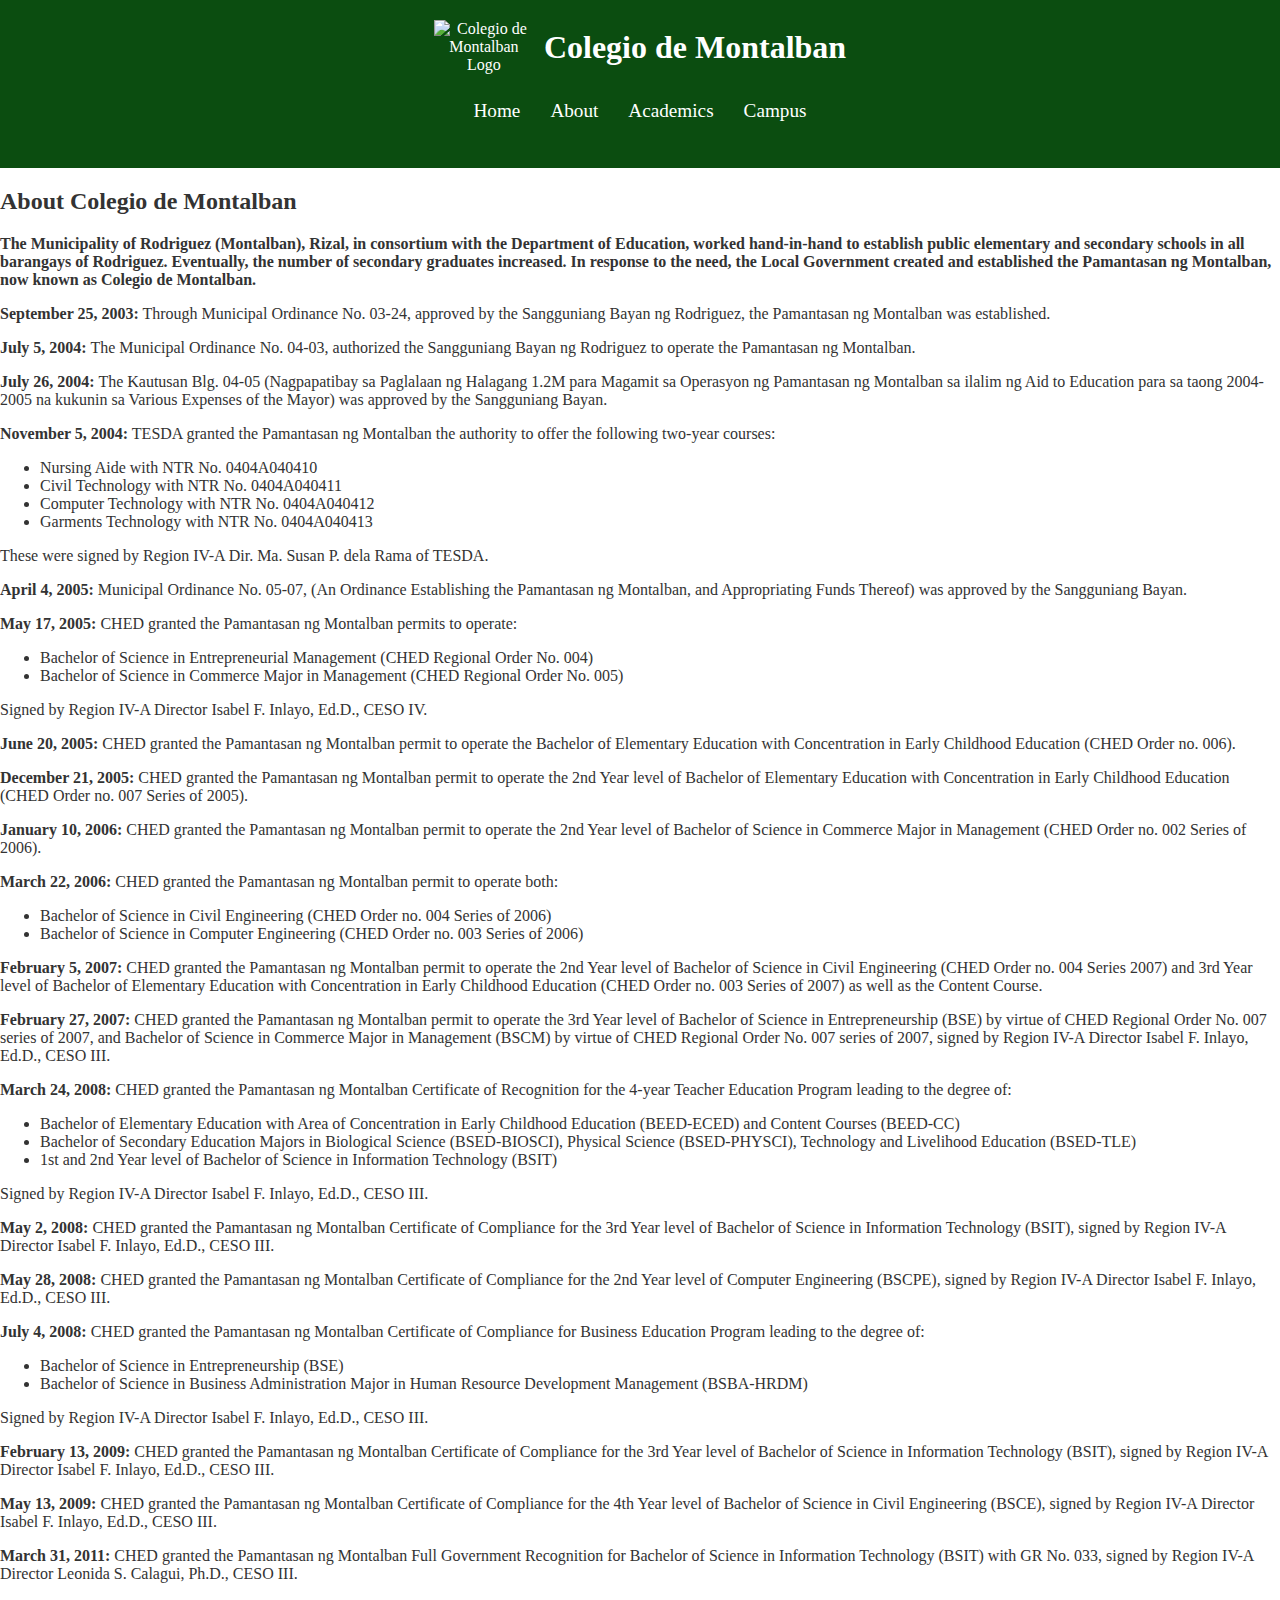
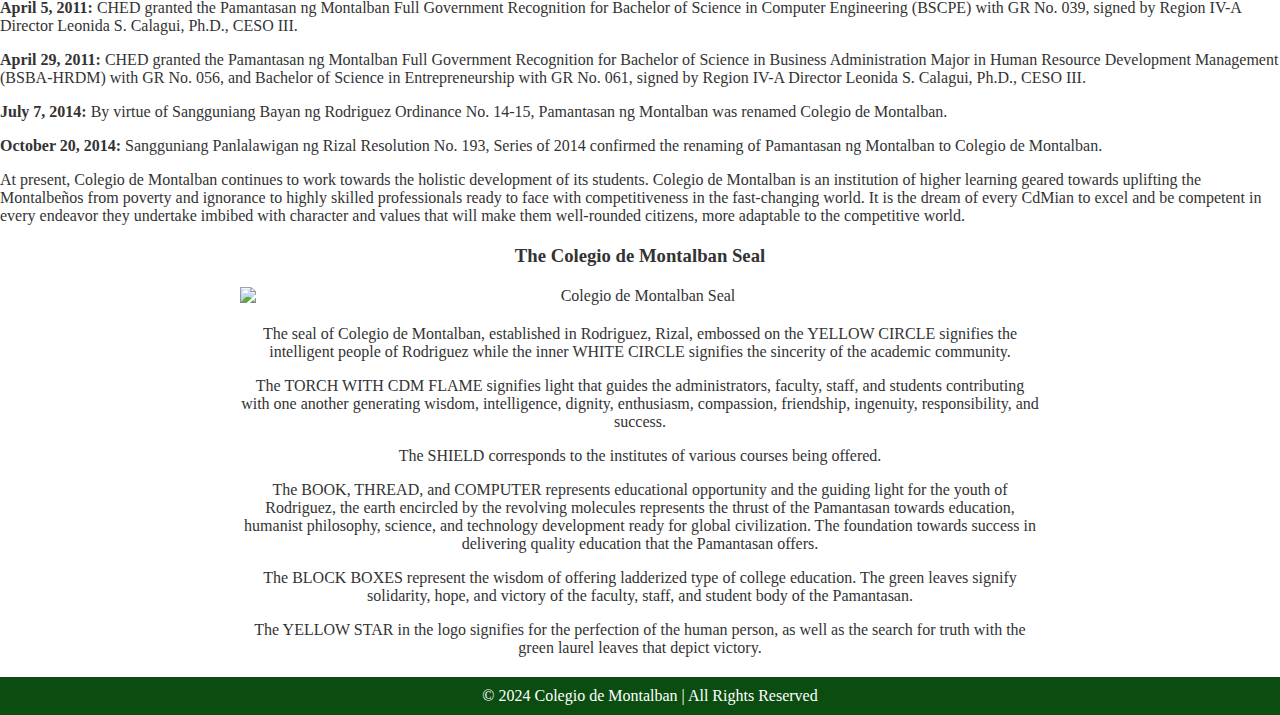
==== about.html @ 0c6173b8 "Create about.html" ====
<!DOCTYPE html>
<html lang="en">
<head>
    <meta charset="UTF-8">
    <meta name="viewport" content="width=device-width, initial-scale=1.0">
    <title>About - Colegio de Montalban</title>
    <link rel="stylesheet" href="styles.css">
</head>
<body>
    <!-- Header Section -->
    <header>
        <div class="logo-container">
            <img src="https://i.ibb.co/mz4x0MY/received-825235599567051-removebg-preview.png?fbclid=IwZXh0bgNhZW0CMTEAAR3Q-3i5Iz4fOs_Oc3Vvc6xflB4R4hrresoUo3S7L0pZbOoednwl3-oIf8Q_aem_EHogEqTTOCcebN3DWZek7A" alt="Colegio de Montalban Logo" class="logo">
            <h1>Colegio de Montalban</h1>
        </div>
        <div class="nav-links">
            <ul>
                <li><a href="index.html">Home</a></li>
                <li><a href="about.html">About</a></li>
                <li><a href="academics.html">Academics</a></li>
                <li><a href="campus.html">Campus</a></li>
            </ul>
        </div>
    </header>

    <!-- About Content Section -->
    <section class="about-content">
        <div class="content-text">
            <h2>About Colegio de Montalban</h2>
            <p><strong>The Municipality of Rodriguez (Montalban), Rizal, in consortium with the Department of Education, worked hand-in-hand to establish public elementary and secondary schools in all barangays of Rodriguez. Eventually, the number of secondary graduates increased. In response to the need, the Local Government created and established the Pamantasan ng Montalban, now known as Colegio de Montalban.</strong></p>

            <p><strong>September 25, 2003:</strong> Through Municipal Ordinance No. 03-24, approved by the Sangguniang Bayan ng Rodriguez, the Pamantasan ng Montalban was established.</p>

            <p><strong>July 5, 2004:</strong> The Municipal Ordinance No. 04-03, authorized the Sangguniang Bayan ng Rodriguez to operate the Pamantasan ng Montalban.</p>

            <p><strong>July 26, 2004:</strong> The Kautusan Blg. 04-05 (Nagpapatibay sa Paglalaan ng Halagang 1.2M para Magamit sa Operasyon ng Pamantasan ng Montalban sa ilalim ng Aid to Education para sa taong 2004-2005 na kukunin sa Various Expenses of the Mayor) was approved by the Sangguniang Bayan.</p>

            <p><strong>November 5, 2004:</strong> TESDA granted the Pamantasan ng Montalban the authority to offer the following two-year courses:
            <ul>
                <li>Nursing Aide with NTR No. 0404A040410</li>
                <li>Civil Technology with NTR No. 0404A040411</li>
                <li>Computer Technology with NTR No. 0404A040412</li>
                <li>Garments Technology with NTR No. 0404A040413</li>
            </ul>
            These were signed by Region IV-A Dir. Ma. Susan P. dela Rama of TESDA.</p>

            <p><strong>April 4, 2005:</strong> Municipal Ordinance No. 05-07, (An Ordinance Establishing the Pamantasan ng Montalban, and Appropriating Funds Thereof) was approved by the Sangguniang Bayan.</p>

            <p><strong>May 17, 2005:</strong> CHED granted the Pamantasan ng Montalban permits to operate:
            <ul>
                <li>Bachelor of Science in Entrepreneurial Management (CHED Regional Order No. 004)</li>
                <li>Bachelor of Science in Commerce Major in Management (CHED Regional Order No. 005)</li>
            </ul>
            Signed by Region IV-A Director Isabel F. Inlayo, Ed.D., CESO IV.</p>

            <p><strong>June 20, 2005:</strong> CHED granted the Pamantasan ng Montalban permit to operate the Bachelor of Elementary Education with Concentration in Early Childhood Education (CHED Order no. 006).</p>

            <p><strong>December 21, 2005:</strong> CHED granted the Pamantasan ng Montalban permit to operate the 2nd Year level of Bachelor of Elementary Education with Concentration in Early Childhood Education (CHED Order no. 007 Series of 2005).</p>

            <p><strong>January 10, 2006:</strong> CHED granted the Pamantasan ng Montalban permit to operate the 2nd Year level of Bachelor of Science in Commerce Major in Management (CHED Order no. 002 Series of 2006).</p>

            <p><strong>March 22, 2006:</strong> CHED granted the Pamantasan ng Montalban permit to operate both:
            <ul>
                <li>Bachelor of Science in Civil Engineering (CHED Order no. 004 Series of 2006)</li>
                <li>Bachelor of Science in Computer Engineering (CHED Order no. 003 Series of 2006)</li>
            </ul></p>

            <p><strong>February 5, 2007:</strong> CHED granted the Pamantasan ng Montalban permit to operate the 2nd Year level of Bachelor of Science in Civil Engineering (CHED Order no. 004 Series 2007) and 3rd Year level of Bachelor of Elementary Education with Concentration in Early Childhood Education (CHED Order no. 003 Series of 2007) as well as the Content Course.</p>

            <p><strong>February 27, 2007:</strong> CHED granted the Pamantasan ng Montalban permit to operate the 3rd Year level of Bachelor of Science in Entrepreneurship (BSE) by virtue of CHED Regional Order No. 007 series of 2007, and Bachelor of Science in Commerce Major in Management (BSCM) by virtue of CHED Regional Order No. 007 series of 2007, signed by Region IV-A Director Isabel F. Inlayo, Ed.D., CESO III.</p>

            <p><strong>March 24, 2008:</strong> CHED granted the Pamantasan ng Montalban Certificate of Recognition for the 4-year Teacher Education Program leading to the degree of:
            <ul>
                <li>Bachelor of Elementary Education with Area of Concentration in Early Childhood Education (BEED-ECED) and Content Courses (BEED-CC)</li>
                <li>Bachelor of Secondary Education Majors in Biological Science (BSED-BIOSCI), Physical Science (BSED-PHYSCI), Technology and Livelihood Education (BSED-TLE)</li>
                <li>1st and 2nd Year level of Bachelor of Science in Information Technology (BSIT)</li>
            </ul>
            Signed by Region IV-A Director Isabel F. Inlayo, Ed.D., CESO III.</p>

            <p><strong>May 2, 2008:</strong> CHED granted the Pamantasan ng Montalban Certificate of Compliance for the 3rd Year level of Bachelor of Science in Information Technology (BSIT), signed by Region IV-A Director Isabel F. Inlayo, Ed.D., CESO III.</p>

            <p><strong>May 28, 2008:</strong> CHED granted the Pamantasan ng Montalban Certificate of Compliance for the 2nd Year level of Computer Engineering (BSCPE), signed by Region IV-A Director Isabel F. Inlayo, Ed.D., CESO III.</p>

            <p><strong>July 4, 2008:</strong> CHED granted the Pamantasan ng Montalban Certificate of Compliance for Business Education Program leading to the degree of:
            <ul>
                <li>Bachelor of Science in Entrepreneurship (BSE)</li>
                <li>Bachelor of Science in Business Administration Major in Human Resource Development Management (BSBA-HRDM)</li>
            </ul>
            Signed by Region IV-A Director Isabel F. Inlayo, Ed.D., CESO III.</p>

            <p><strong>February 13, 2009:</strong> CHED granted the Pamantasan ng Montalban Certificate of Compliance for the 3rd Year level of Bachelor of Science in Information Technology (BSIT), signed by Region IV-A Director Isabel F. Inlayo, Ed.D., CESO III.</p>

            <p><strong>May 13, 2009:</strong> CHED granted the Pamantasan ng Montalban Certificate of Compliance for the 4th Year level of Bachelor of Science in Civil Engineering (BSCE), signed by Region IV-A Director Isabel F. Inlayo, Ed.D., CESO III.</p>

            <p><strong>March 31, 2011:</strong> CHED granted the Pamantasan ng Montalban Full Government Recognition for Bachelor of Science in Information Technology (BSIT) with GR No. 033, signed by Region IV-A Director Leonida S. Calagui, Ph.D., CESO III.</p>

            <p><strong>April 5, 2011:</strong> CHED granted the Pamantasan ng Montalban Full Government Recognition for Bachelor of Science in Computer Engineering (BSCPE) with GR No. 039, signed by Region IV-A Director Leonida S. Calagui, Ph.D., CESO III.</p>

            <p><strong>April 29, 2011:</strong> CHED granted the Pamantasan ng Montalban Full Government Recognition for Bachelor of Science in Business Administration Major in Human Resource Development Management (BSBA-HRDM) with GR No. 056, and Bachelor of Science in Entrepreneurship with GR No. 061, signed by Region IV-A Director Leonida S. Calagui, Ph.D., CESO III.</p>

            <p><strong>July 7, 2014:</strong> By virtue of Sangguniang Bayan ng Rodriguez Ordinance No. 14-15, Pamantasan ng Montalban was renamed Colegio de Montalban.</p>

            <p><strong>October 20, 2014:</strong> Sangguniang Panlalawigan ng Rizal Resolution No. 193, Series of 2014 confirmed the renaming of Pamantasan ng Montalban to Colegio de Montalban.</p>

            <p>At present, Colegio de Montalban continues to work towards the holistic development of its students. Colegio de Montalban is an institution of higher learning geared towards uplifting the Montalbeños from poverty and ignorance to highly skilled professionals ready to face with competitiveness in the fast-changing world. It is the dream of every CdMian to excel and be competent in every endeavor they undertake imbibed with character and values that will make them well-rounded citizens, more adaptable to the competitive world.</p>
        </div>

        <div class="seal">
            <h3>The Colegio de Montalban Seal</h3>
            <img src="https://i.ibb.co/mz4x0MY/received-825235599567051-removebg-preview.png?fbclid=IwZXh0bgNhZW0CMTEAAR3Q-3i5Iz4fOs_Oc3Vvc6xflB4R4hrresoUo3S7L0pZbOoednwl3-oIf8Q_aem_EHogEqTTOCcebN3DWZek7A" alt="Colegio de Montalban Seal" class="seal-img">
            <p>The seal of Colegio de Montalban, established in Rodriguez, Rizal, embossed on the YELLOW CIRCLE signifies the intelligent people of Rodriguez while the inner WHITE CIRCLE signifies the sincerity of the academic community.</p>
            <p>The TORCH WITH CDM FLAME signifies light that guides the administrators, faculty, staff, and students contributing with one another generating wisdom, intelligence, dignity, enthusiasm, compassion, friendship, ingenuity, responsibility, and success.</p>
            <p>The SHIELD corresponds to the institutes of various courses being offered.</p>
            <p>The BOOK, THREAD, and COMPUTER represents educational opportunity and the guiding light for the youth of Rodriguez, the earth encircled by the revolving molecules represents the thrust of the Pamantasan towards education, humanist philosophy, science, and technology development ready for global civilization. The foundation towards success in delivering quality education that the Pamantasan offers.</p>
            <p>The BLOCK BOXES represent the wisdom of offering ladderized type of college education. The green leaves signify solidarity, hope, and victory of the faculty, staff, and student body of the Pamantasan.</p>
            <p>The YELLOW STAR in the logo signifies for the perfection of the human person, as well as the search for truth with the green laurel leaves that depict victory.</p>
        </div>
    </section>

    <!-- Footer Section -->
    <footer>
        <p>&copy; 2024 Colegio de Montalban | All Rights Reserved</p>
    </footer>

    <script src="scripts.js"></script>
</body>
</html>
---- styles.css ----
/* Basic styles */
body {
    font-family: "Times New Roman", Times, serif;
    margin: 0;
    padding: 0;
    background-color: white;
    color: #333;
}

header {
    background-color: #0b4d10;
    color: white;
    padding: 20px;
    text-align: center;
    position: relative;
}

header .logo-container {
    display: flex;
    justify-content: center;
    align-items: center;
    gap: 10px;
}

header .logo-container img {
    max-width: 100px;
}

header h1 {
    margin: 0;
}

/* Navigation Links */
.nav-links {
    background-color: #0b4d10;
    text-align: center;
    padding: 10px 0;
}

.nav-links ul {
    list-style-type: none;
    padding: 0;
    display: flex;
    justify-content: center;
    gap: 30px;
}

.nav-links ul li {
    margin: 0;
}

.nav-links ul li a {
    color: white;
    text-decoration: none;
    font-size: 1.2rem;
}

/* Campus Section with Image and Green Overlay */
.campus {
    position: relative;
    text-align: center;
    padding: 40px;
}

.campus-image-container {
    position: relative;
    width: 100%;
    height: 400px; /* Adjust the height as needed */
}

.campus-image-container img {
    width: 100%;
    height: 100%;
    object-fit: cover;
}

.green-overlay {
    position: absolute;
    top: 0;
    left: 0;
    width: 100%;
    height: 100%;
    background-color: rgba(11, 77, 16, 0.6); /* Green with transparency */
    z-index: 1;
}

.welcome-text {
    position: absolute;
    top: 50%;
    left: 50%;
    transform: translate(-50%, -50%);
    color: white;
    text-shadow: 2px 2px 4px rgba(0, 0, 0, 0.6);
    z-index: 2; /* Ensure text is above the overlay */
}

.welcome-text h2 {
    margin-bottom: 20px;
    font-size: 2rem;
}

.login-btn {
    background-color: yellow;
    color: #0b4d10; /* Make text color same as the footer color (green) */
    padding: 10px 20px;
    text-decoration: none;
    border-radius: 5px;
    font-size: 1rem;
    transition: background-color 0.3s ease;
}

.login-btn:hover {
    background-color: green;
    color: white;
}

/* Mission and Vision Section */
.mission-vision {
    display: flex;
    justify-content: space-between;
    padding: 40px;
    gap: 20px;
    text-align: center;
}

.mission, .vision {
    flex: 1;
    padding: 20px;
    background-color: #f9f9f9;
    border-radius: 8px;
    box-shadow: 0 4px 10px rgba(0, 0, 0, 0.1);
}

.mission h2, .vision h2 {
    color: #0b4d10;
}

.mission p, .vision p {
    font-size: 1rem;
}

/* About Us Content */
#about {
    padding: 40px;
    background-color: #f9f9f9;
    text-align: center;
}

#about .about-header h2 {
    color: #0b4d10;
    font-size: 2rem;
    margin-bottom: 20px;
}

#about .about-content p {
    font-size: 1.2rem;
    color: #333;
    margin-bottom: 20px;
}

/* Footer */
footer {
    background-color: #0b4d10;
    color: white;
    padding: 10px;
    text-align: center;
    position: relative;
    bottom: 0;
    width: 100%;
}

/* Responsive design for mobile */
@media (max-width: 768px) {
    .nav-links ul li {
        margin: 10px 0;
    }

    .mission-vision {
        flex-direction: column;
    }

    .welcome-text h2 {
        font-size: 1.5rem;
    }

    /* Adjust about content layout for small screens */
    #about .about-header h2 {
        font-size: 1.5rem;
    }

    #about .about-content p {
        font-size: 1rem;
    }
}

/* Contact Section */
.contact {
    background-color: #f9f9f9;
    padding: 40px;
    text-align: center;
    border-top: 1px solid #ccc;
}

.contact h2 {
    color: #0b4d10;
    font-size: 2rem;
    margin-bottom: 20px;
}

.contact-info {
    font-size: 1rem;
    color: #333;
}

.contact-info a {
    color: #0b4d10;
    text-decoration: none;
    font-weight: bold;
}

.contact-info a:hover {
    color: #028B42;
}
/* Center the content in the 'seal' section */
.seal {
    text-align: center;
    margin: 20px auto;
    max-width: 800px; /* Adjust to control the maximum width */
}

.seal img.seal-img {
    display: block;
    margin: 20px auto; /* Centers the image horizontally */
    max-width: 100%; /* Ensure the image is responsive */
}
/* Academics Section */
.academics {
    text-align: center;
    padding: 40px;
    background-color: #f9f9f9;
    display: flex;
    flex-wrap: wrap;
    justify-content: center;
    gap: 20px;
}

/* Center the "Our Institutes" text */
.academics h2 {
    width: 100%;
    color: #0b4d10;
    font-size: 2rem;
    margin-bottom: 20px;
    text-align: center;
}

/* Institute Section */
.institute {
    display: flex;
    flex-direction: column;
    justify-content: space-between;
    align-items: center;
    width: 30%; /* For PC, make the boxes flex and fit within a flexible width */
    padding: 20px;
    margin: 20px;
    background-color: white;
    box-shadow: 0 4px 10px rgba(0, 0, 0, 0.1);
    border-radius: 8px;
    transition: transform 0.3s ease;
    height: auto; /* Height will adjust based on content */
    display: flex;
    flex-direction: column;
    justify-content: space-between;
    overflow: hidden; /* Prevent text overflow */
    text-align: center;
}

/* Institute Header */
.institute h3 {
    color: #0b4d10;
    font-size: 1.5rem;
    margin-bottom: 10px;
    word-wrap: break-word; /* Ensures the text wraps within the container */
}

/* Institute Logo */
.institute-logo {
    width: 100%;
    max-width: 200px;
    height: auto;
    margin-bottom: 20px;
}

/* List of Courses */
.institute h4 {
    color: #0b4d10;
    font-size: 1.2rem;
    margin-bottom: 10px;
    word-wrap: break-word; /* Ensures the text wraps within the container */
}

.institute ul {
    list-style-type: none;
    padding: 0;
    margin-bottom: 10px; /* Adds space below the list */
}

.institute ul li {
    font-size: 1rem;
    margin-bottom: 5px;
    color: #333;
}

/* Hover effect */
.institute:hover {
    transform: translateY(-10px); /* Adds a hover effect */
}

/* Make sure the flex layout works responsively */

/* PC and larger screens (default) */
@media (min-width: 769px) {
    .institute {
        width: 30%; /* 3 items per row */
        height: auto; /* Let height adjust naturally based on content */
    }
}

/* Mobile view */
@media (max-width: 768px) {
    .academics {
        flex-direction: column;
        padding: 20px;
    }

    .institute {
        width: 100%; /* Full width for mobile */
        margin: 10px 0;
        height: 400px; /* Fixed height for mobile to maintain the box look */
    }

    .institute h3 {
        font-size: 1.2rem;
    }

    .institute h4 {
        font-size: 1rem;
    }

    .institute-logo {
        max-width: 150px;
    }
}
/* Login Section */
.login {
    text-align: center;
    padding: 40px;
    background-color: #f9f9f9;
    border-radius: 8px;
    box-shadow: 0 4px 10px rgba(0, 0, 0, 0.1);
    max-width: 500px;
    margin: 40px auto;
}

.login h2 {
    color: #0b4d10;
    font-size: 2rem;
    margin-bottom: 20px;
}

/* Form Styles */
form {
    display: flex;
    flex-direction: column;
    gap: 20px;
}

form label {
    text-align: left;
    font-size: 1rem;
    color: #333;
}

form input {
    padding: 10px;
    font-size: 1rem;
    border: 1px solid #ccc;
    border-radius: 5px;
    width: 100%;
    box-sizing: border-box;
    transition: border-color 0.3s ease;
}

form input:focus {
    border-color: #0b4d10;
    outline: none;
}

form button {
    background-color: #0b4d10;
    color: white;
    padding: 12px;
    font-size: 1rem;
    border: none;
    border-radius: 5px;
    cursor: pointer;
    transition: background-color 0.3s ease;
}

form button:hover {
    background-color: #028B42;
}

/* Footer Styles */
footer {
    background-color: #0b4d10;
    color: white;
    padding: 10px;
    text-align: center;
    position: relative;
    bottom: 0;
    width: 100%;
}

footer p {
    margin: 0;
}

/* Responsive design for mobile */
@media (max-width: 768px) {
    .login {
        padding: 20px;
        margin: 20px;
        max-width: 100%;
    }

    .login h2 {
        font-size: 1.5rem;
    }

    form label {
        font-size: 1rem;
    }

    form input {
        font-size: 1rem;
    }

    form button {
        font-size: 1rem;
    }
}
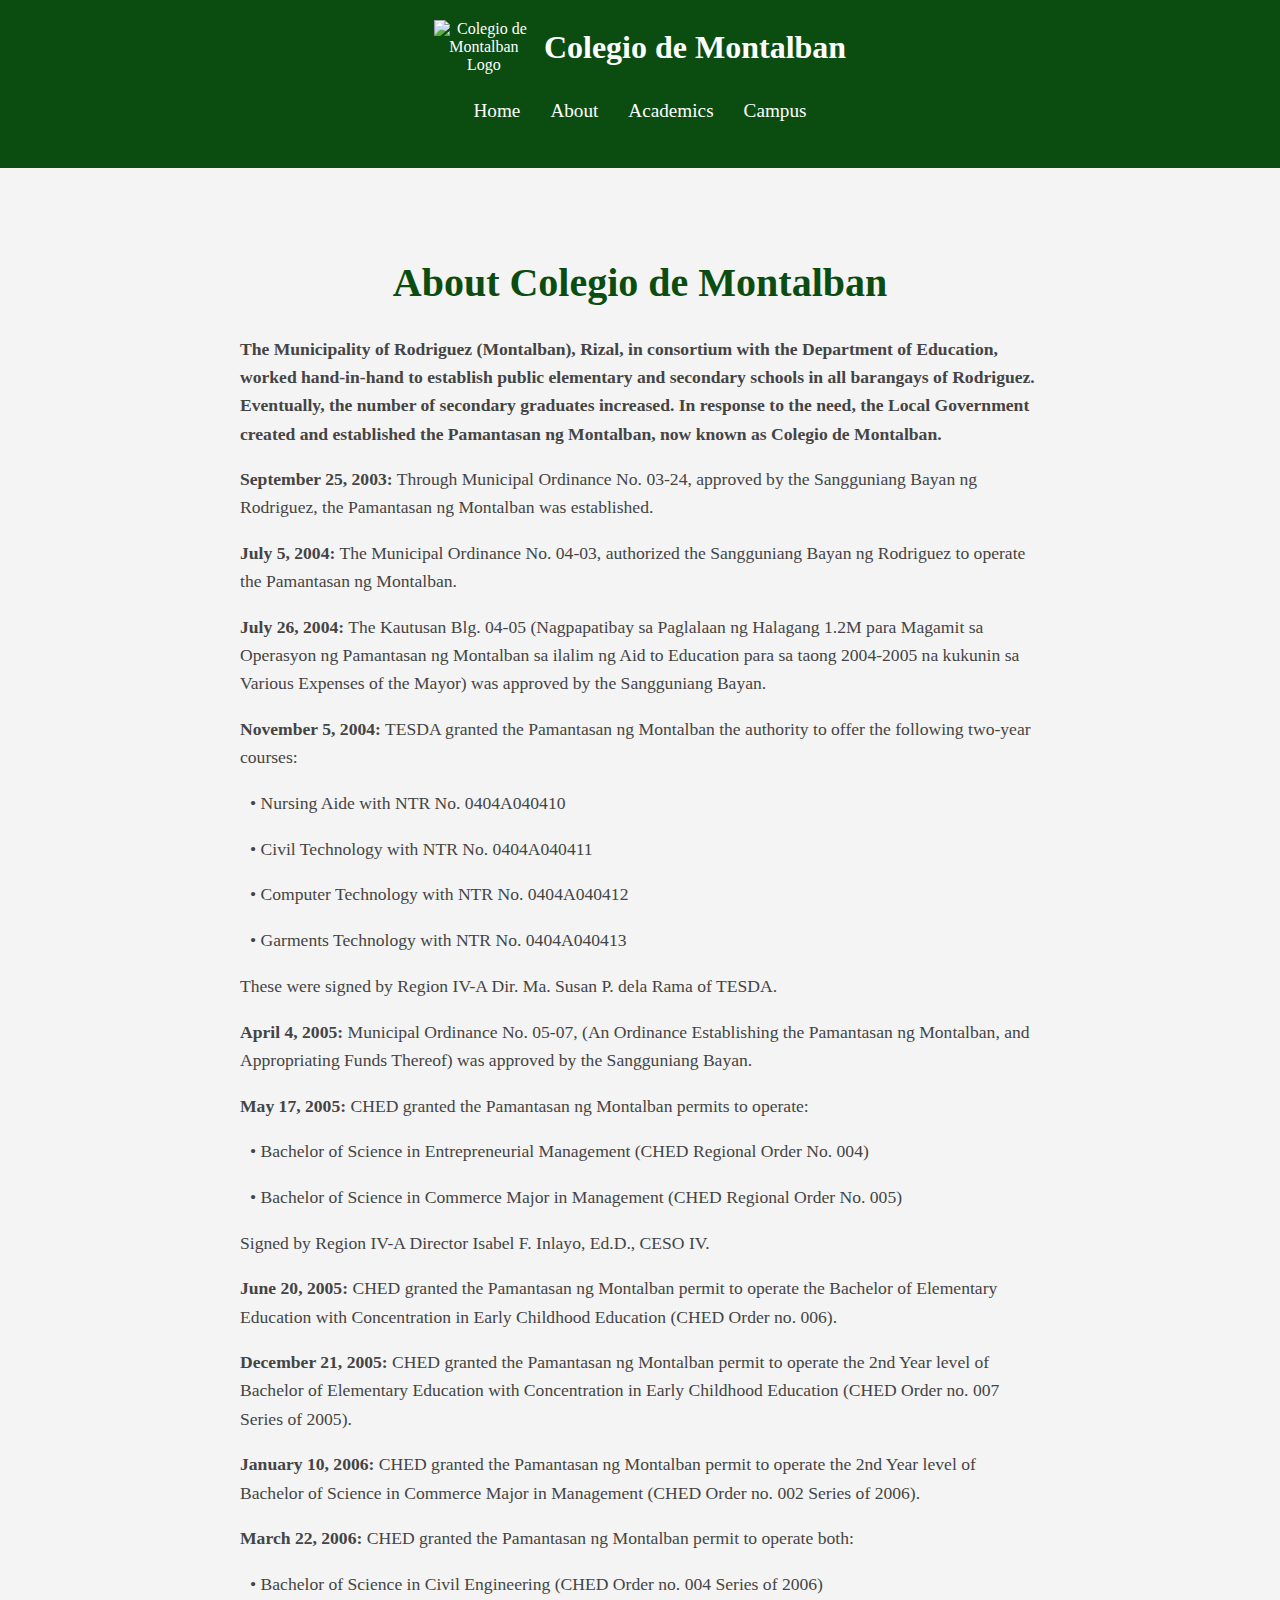
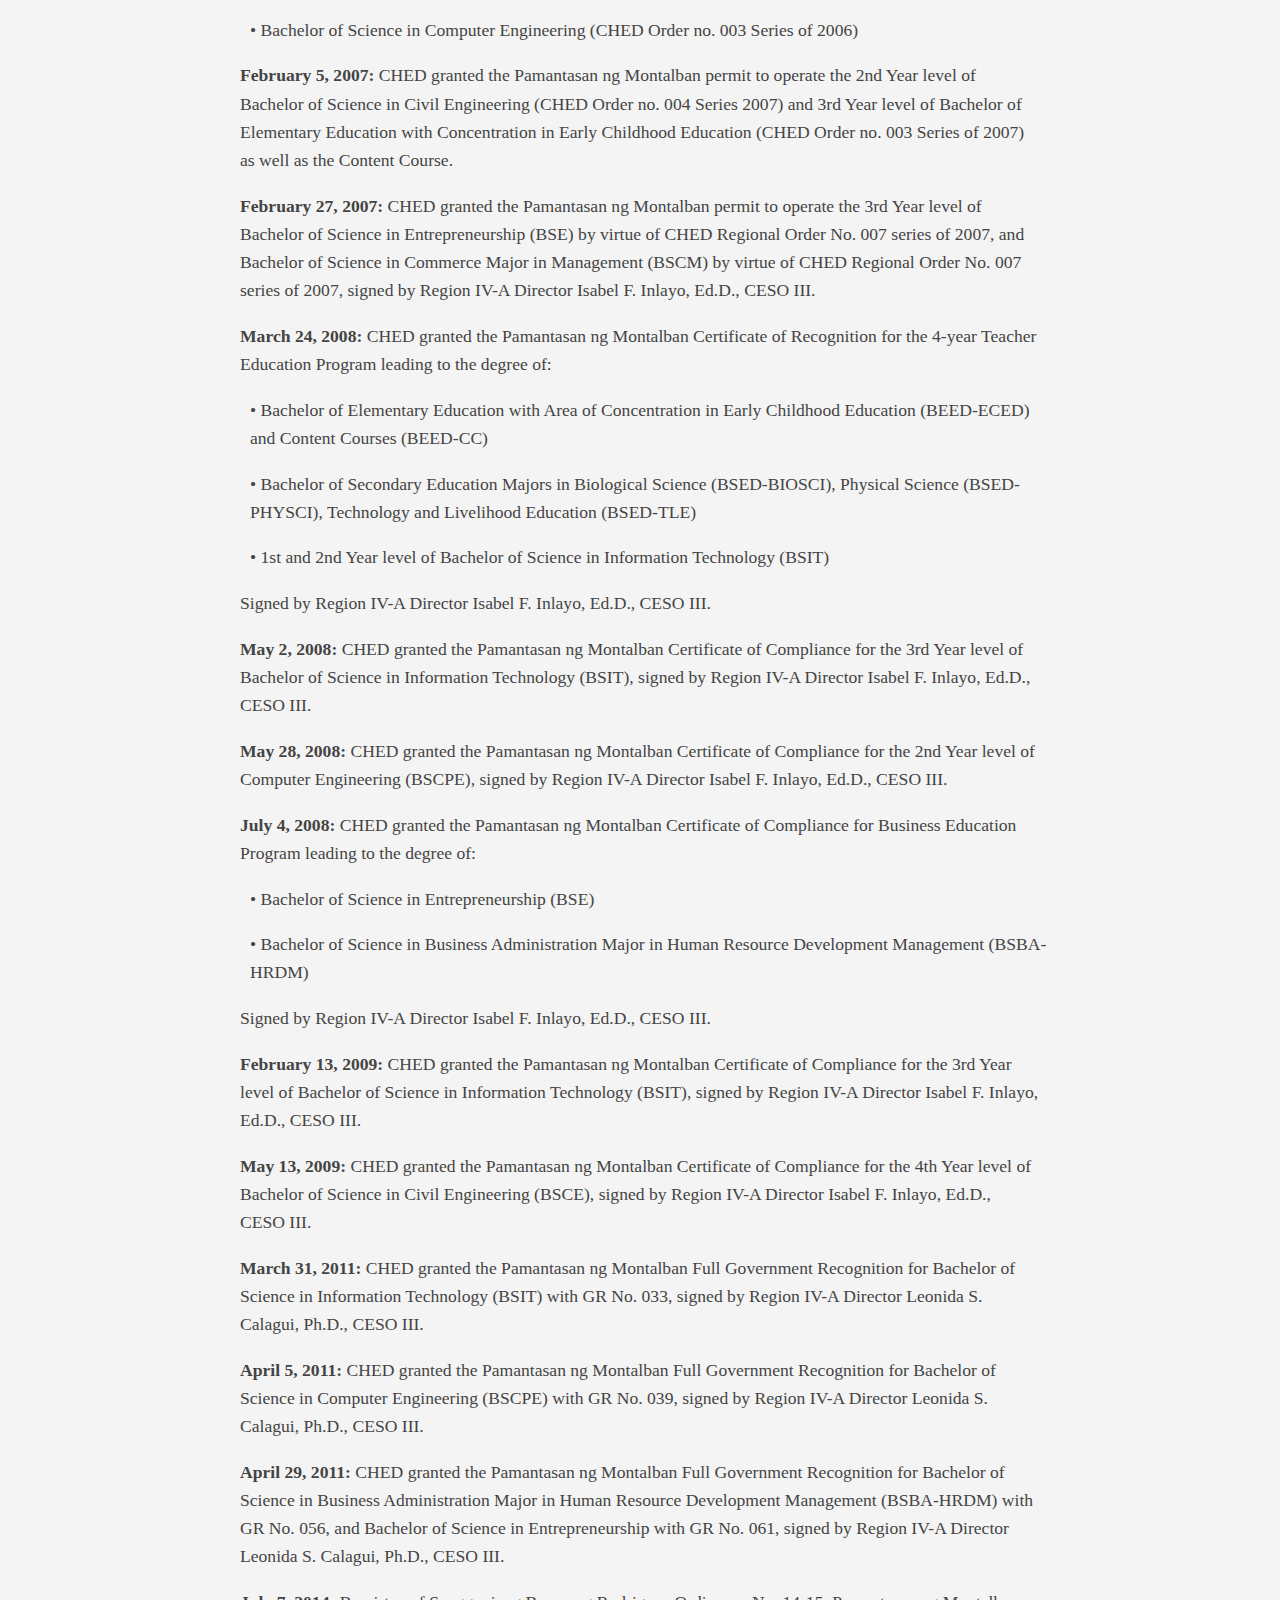
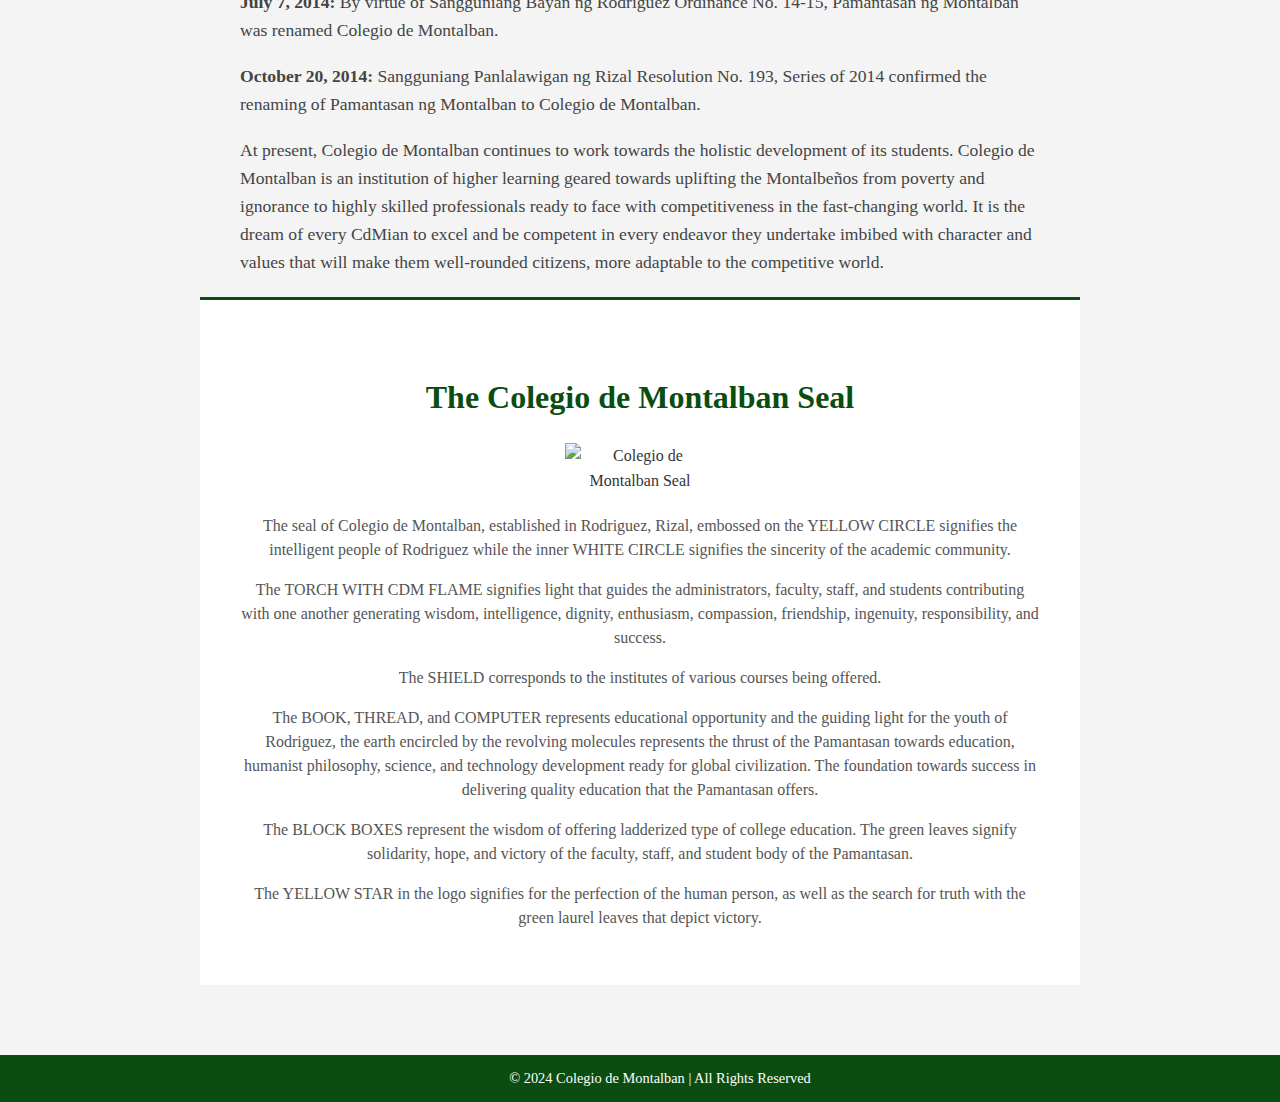
==== commit e927d967: "Update about.html" ====
--- a/about.html
+++ b/about.html
@@ -37,21 +37,21 @@
 
             <p><strong>November 5, 2004:</strong> TESDA granted the Pamantasan ng Montalban the authority to offer the following two-year courses:
             <ul>
-                <li>Nursing Aide with NTR No. 0404A040410</li>
-                <li>Civil Technology with NTR No. 0404A040411</li>
-                <li>Computer Technology with NTR No. 0404A040412</li>
-                <li>Garments Technology with NTR No. 0404A040413</li>
+                <p>• Nursing Aide with NTR No. 0404A040410</p>
+                <p>• Civil Technology with NTR No. 0404A040411</p>
+                <p>• Computer Technology with NTR No. 0404A040412</p>
+                <p>• Garments Technology with NTR No. 0404A040413</p>
             </ul>
-            These were signed by Region IV-A Dir. Ma. Susan P. dela Rama of TESDA.</p>
+            <p>These were signed by Region IV-A Dir. Ma. Susan P. dela Rama of TESDA.</p>
 
             <p><strong>April 4, 2005:</strong> Municipal Ordinance No. 05-07, (An Ordinance Establishing the Pamantasan ng Montalban, and Appropriating Funds Thereof) was approved by the Sangguniang Bayan.</p>
 
             <p><strong>May 17, 2005:</strong> CHED granted the Pamantasan ng Montalban permits to operate:
             <ul>
-                <li>Bachelor of Science in Entrepreneurial Management (CHED Regional Order No. 004)</li>
-                <li>Bachelor of Science in Commerce Major in Management (CHED Regional Order No. 005)</li>
+                <p>• Bachelor of Science in Entrepreneurial Management (CHED Regional Order No. 004)</p>
+                <p>• Bachelor of Science in Commerce Major in Management (CHED Regional Order No. 005)</p>
             </ul>
-            Signed by Region IV-A Director Isabel F. Inlayo, Ed.D., CESO IV.</p>
+            <p>Signed by Region IV-A Director Isabel F. Inlayo, Ed.D., CESO IV.</p>
 
             <p><strong>June 20, 2005:</strong> CHED granted the Pamantasan ng Montalban permit to operate the Bachelor of Elementary Education with Concentration in Early Childhood Education (CHED Order no. 006).</p>
 
@@ -61,8 +61,8 @@
 
             <p><strong>March 22, 2006:</strong> CHED granted the Pamantasan ng Montalban permit to operate both:
             <ul>
-                <li>Bachelor of Science in Civil Engineering (CHED Order no. 004 Series of 2006)</li>
-                <li>Bachelor of Science in Computer Engineering (CHED Order no. 003 Series of 2006)</li>
+                <p>• Bachelor of Science in Civil Engineering (CHED Order no. 004 Series of 2006)</p>
+                <p>• Bachelor of Science in Computer Engineering (CHED Order no. 003 Series of 2006)</p>
             </ul></p>
 
             <p><strong>February 5, 2007:</strong> CHED granted the Pamantasan ng Montalban permit to operate the 2nd Year level of Bachelor of Science in Civil Engineering (CHED Order no. 004 Series 2007) and 3rd Year level of Bachelor of Elementary Education with Concentration in Early Childhood Education (CHED Order no. 003 Series of 2007) as well as the Content Course.</p>
@@ -71,11 +71,11 @@
 
             <p><strong>March 24, 2008:</strong> CHED granted the Pamantasan ng Montalban Certificate of Recognition for the 4-year Teacher Education Program leading to the degree of:
             <ul>
-                <li>Bachelor of Elementary Education with Area of Concentration in Early Childhood Education (BEED-ECED) and Content Courses (BEED-CC)</li>
-                <li>Bachelor of Secondary Education Majors in Biological Science (BSED-BIOSCI), Physical Science (BSED-PHYSCI), Technology and Livelihood Education (BSED-TLE)</li>
-                <li>1st and 2nd Year level of Bachelor of Science in Information Technology (BSIT)</li>
+                <p>• Bachelor of Elementary Education with Area of Concentration in Early Childhood Education (BEED-ECED) and Content Courses (BEED-CC)</p>
+                <p>• Bachelor of Secondary Education Majors in Biological Science (BSED-BIOSCI), Physical Science (BSED-PHYSCI), Technology and Livelihood Education (BSED-TLE)</p>
+                <p>• 1st and 2nd Year level of Bachelor of Science in Information Technology (BSIT)</p>
             </ul>
-            Signed by Region IV-A Director Isabel F. Inlayo, Ed.D., CESO III.</p>
+            <p>Signed by Region IV-A Director Isabel F. Inlayo, Ed.D., CESO III.</p>
 
             <p><strong>May 2, 2008:</strong> CHED granted the Pamantasan ng Montalban Certificate of Compliance for the 3rd Year level of Bachelor of Science in Information Technology (BSIT), signed by Region IV-A Director Isabel F. Inlayo, Ed.D., CESO III.</p>
 
@@ -83,10 +83,10 @@
 
             <p><strong>July 4, 2008:</strong> CHED granted the Pamantasan ng Montalban Certificate of Compliance for Business Education Program leading to the degree of:
             <ul>
-                <li>Bachelor of Science in Entrepreneurship (BSE)</li>
-                <li>Bachelor of Science in Business Administration Major in Human Resource Development Management (BSBA-HRDM)</li>
+                <p>• Bachelor of Science in Entrepreneurship (BSE)</p>
+                <p>• Bachelor of Science in Business Administration Major in Human Resource Development Management (BSBA-HRDM)</p>
             </ul>
-            Signed by Region IV-A Director Isabel F. Inlayo, Ed.D., CESO III.</p>
+            <p>Signed by Region IV-A Director Isabel F. Inlayo, Ed.D., CESO III.</p>
 
             <p><strong>February 13, 2009:</strong> CHED granted the Pamantasan ng Montalban Certificate of Compliance for the 3rd Year level of Bachelor of Science in Information Technology (BSIT), signed by Region IV-A Director Isabel F. Inlayo, Ed.D., CESO III.</p>
 
--- a/styles.css
+++ b/styles.css
@@ -139,57 +139,105 @@
     font-size: 1rem;
 }
 
-/* About Us Content */
-#about {
-    padding: 40px;
-    background-color: #f9f9f9;
-    text-align: center;
-}
-
-#about .about-header h2 {
+/* About Section */
+.about-content {
+    padding: 50px;
+    background-color: #f4f4f4;
+    text-align: left;
+    line-height: 1.6;
+}
+
+.about-content h2 {
+    color: #0b4d10;
+    font-size: 2.5rem;
+    margin-bottom: 20px;
+    text-align: center;
+}
+
+.about-content p {
+    font-size: 1.1rem;
+    color: #444;
+    margin-bottom: 15px;
+    max-width: 800px;
+    margin-left: auto;
+    margin-right: auto;
+}
+
+.about-content ul {
+    padding-left: 20px;
+    margin-bottom: 15px;
+}
+
+.about-content ul li {
+    list-style: disc;
+    margin-bottom: 10px;
+    color: #333;
+}
+
+/* Seal Section */
+.seal {
+    padding: 40px;
+    text-align: center;
+    background-color: #ffffff;
+    border-top: 3px solid #0b4d10;
+}
+
+.seal h3 {
     color: #0b4d10;
     font-size: 2rem;
-    margin-bottom: 20px;
-}
-
-#about .about-content p {
-    font-size: 1.2rem;
-    color: #333;
-    margin-bottom: 20px;
+    margin-bottom: 15px;
+}
+
+.seal-img {
+    width: 150px;
+    margin-bottom: 20px;
+}
+
+.seal p {
+    font-size: 1rem;
+    color: #555;
+    margin-bottom: 15px;
+    line-height: 1.5;
 }
 
 /* Footer */
 footer {
     background-color: #0b4d10;
     color: white;
-    padding: 10px;
-    text-align: center;
+    padding: 15px 20px;
+    text-align: center;
+    font-size: 0.9rem;
     position: relative;
     bottom: 0;
     width: 100%;
 }
 
-/* Responsive design for mobile */
+/* Responsive Design */
 @media (max-width: 768px) {
-    .nav-links ul li {
-        margin: 10px 0;
-    }
-
-    .mission-vision {
+    header {
         flex-direction: column;
-    }
-
-    .welcome-text h2 {
-        font-size: 1.5rem;
-    }
-
-    /* Adjust about content layout for small screens */
-    #about .about-header h2 {
-        font-size: 1.5rem;
-    }
-
-    #about .about-content p {
+        text-align: center;
+    }
+
+    .nav-links ul {
+        flex-direction: column;
+        gap: 10px;
+    }
+
+    .about-content h2 {
+        font-size: 2rem;
+    }
+
+    .about-content p {
         font-size: 1rem;
+    }
+
+    .seal h3 {
+        font-size: 1.8rem;
+    }
+
+    .seal-img {
+        width: 120px;
     }
 }
 
@@ -449,3 +497,67 @@
         font-size: 1rem;
     }
 }
+/* Campus Section */
+.campus {
+    text-align: center;
+    padding: 40px;
+}
+
+.campus-map-container {
+    position: relative;
+    width: 100%;
+    height: 500px; /* Adjust the height to your preferred size */
+    max-width: 100%; /* Ensures the container doesn’t grow too large on wider screens */
+    margin: 0 auto 30px;
+    overflow: hidden; /* Keeps the image inside the container */
+}
+
+.campus-map-container img {
+    width: 100%;
+    height: 100%;
+    object-fit: contain; /* Ensures the whole image fits inside the container without cropping */
+    max-width: 100%; /* Prevents the image from becoming too big */
+    max-height: 100%; /* Prevents the image from becoming too big vertically */
+}
+
+
+.map-description h2 {
+    color: #0b4d10;
+    font-size: 2rem;
+    margin-bottom: 15px;
+}
+
+.map-description p {
+    font-size: 1.1rem;
+    color: #333;
+    max-width: 800px;
+    margin-left: auto;
+    margin-right: auto;
+}
+
+/* Footer */
+footer {
+    background-color: #0b4d10;
+    color: white;
+    padding: 15px 20px;
+    text-align: center;
+    font-size: 0.9rem;
+    position: relative;
+    bottom: 0;
+    width: 100%;
+}
+
+/* Responsive Design */
+@media (max-width: 768px) {
+    .campus-map-container {
+        height: 300px; /* Reduce height for smaller screens */
+    }
+
+    .map-description h2 {
+        font-size: 1.5rem;
+    }
+
+    .map-description p {
+        font-size: 1rem;
+    }
+}
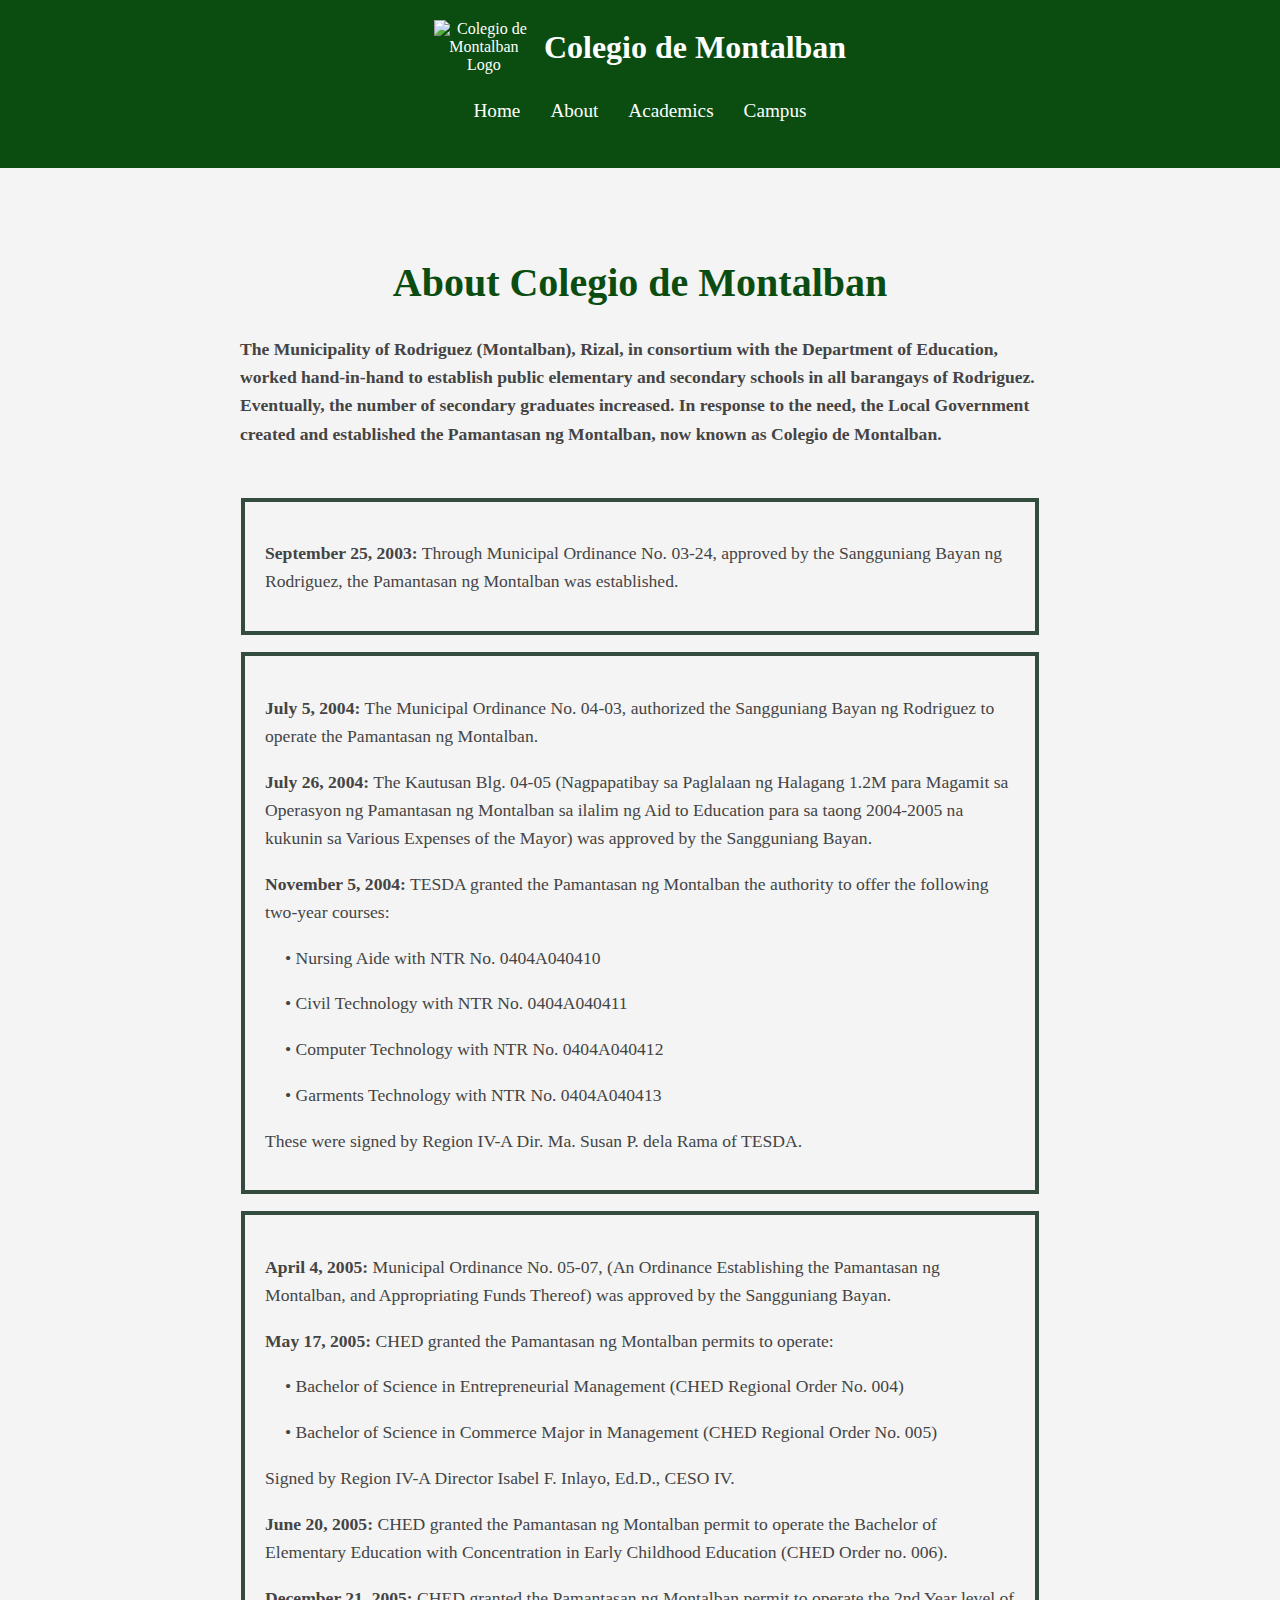
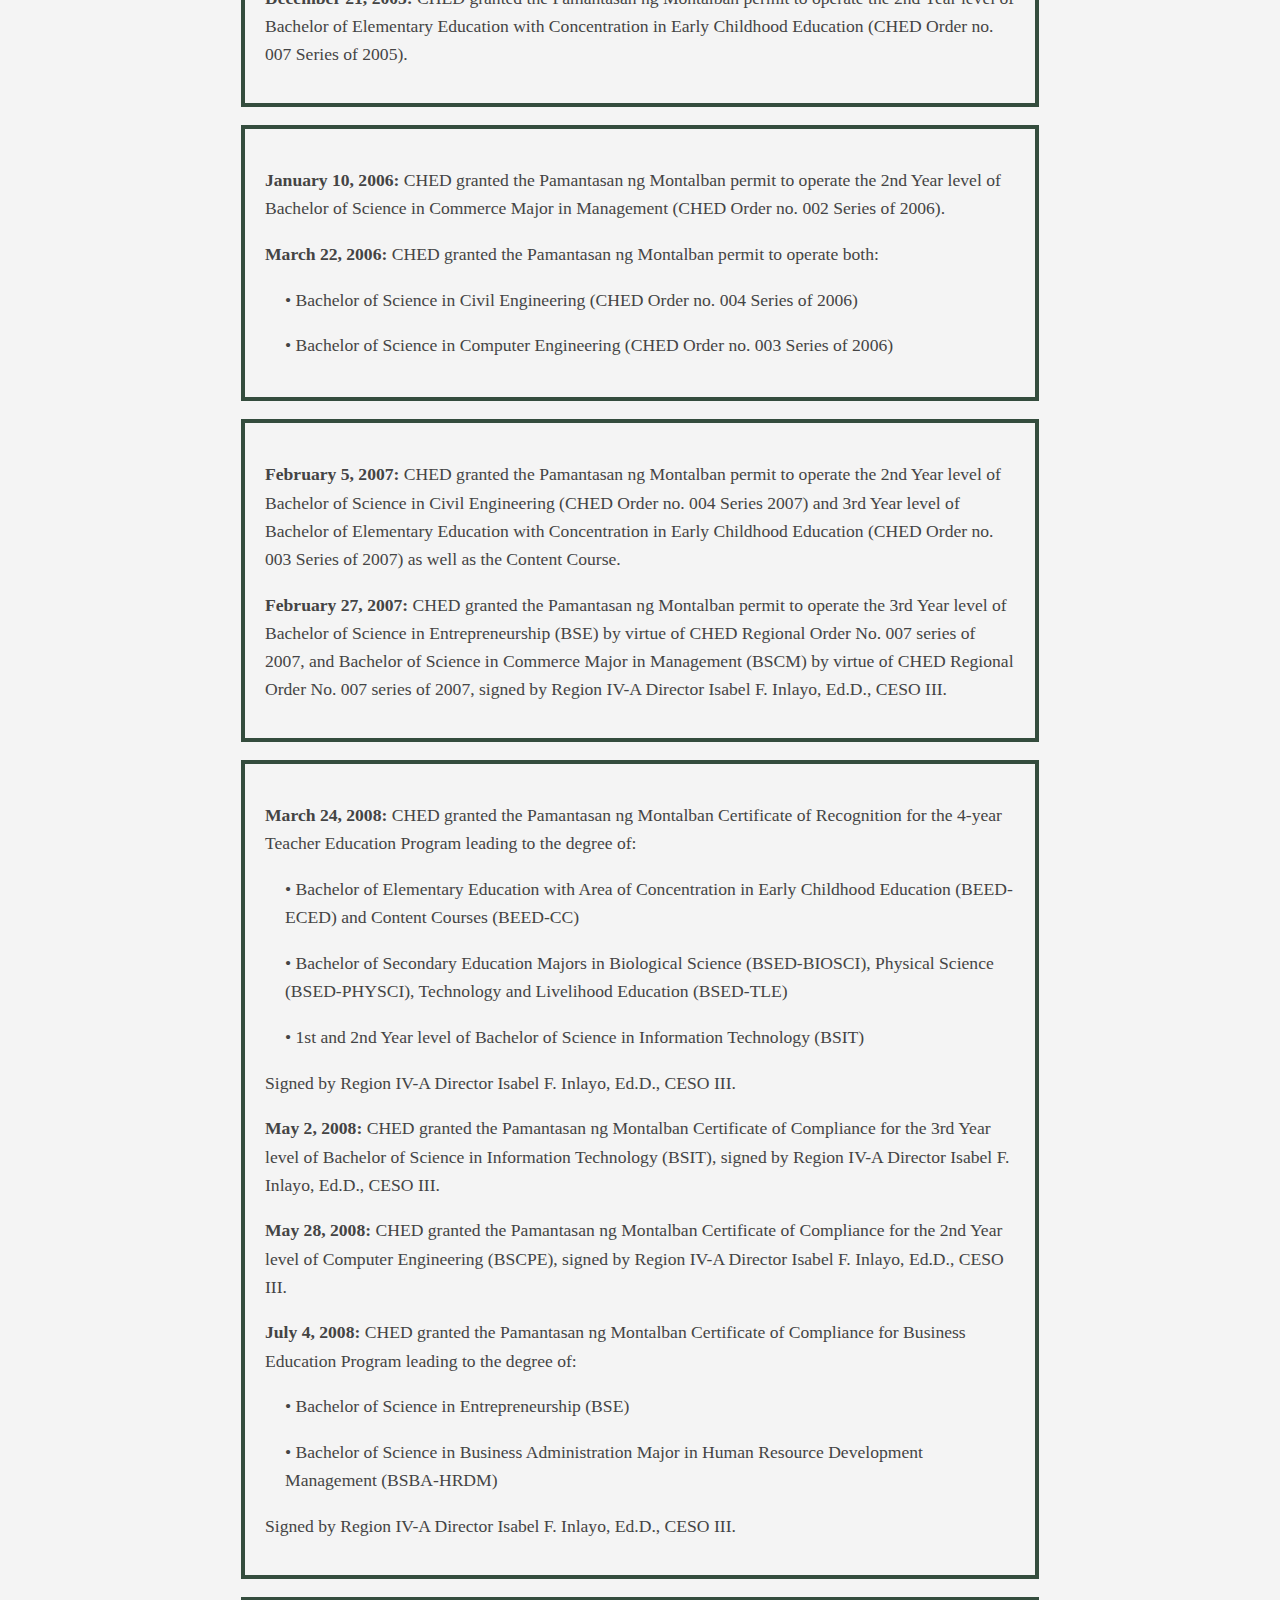
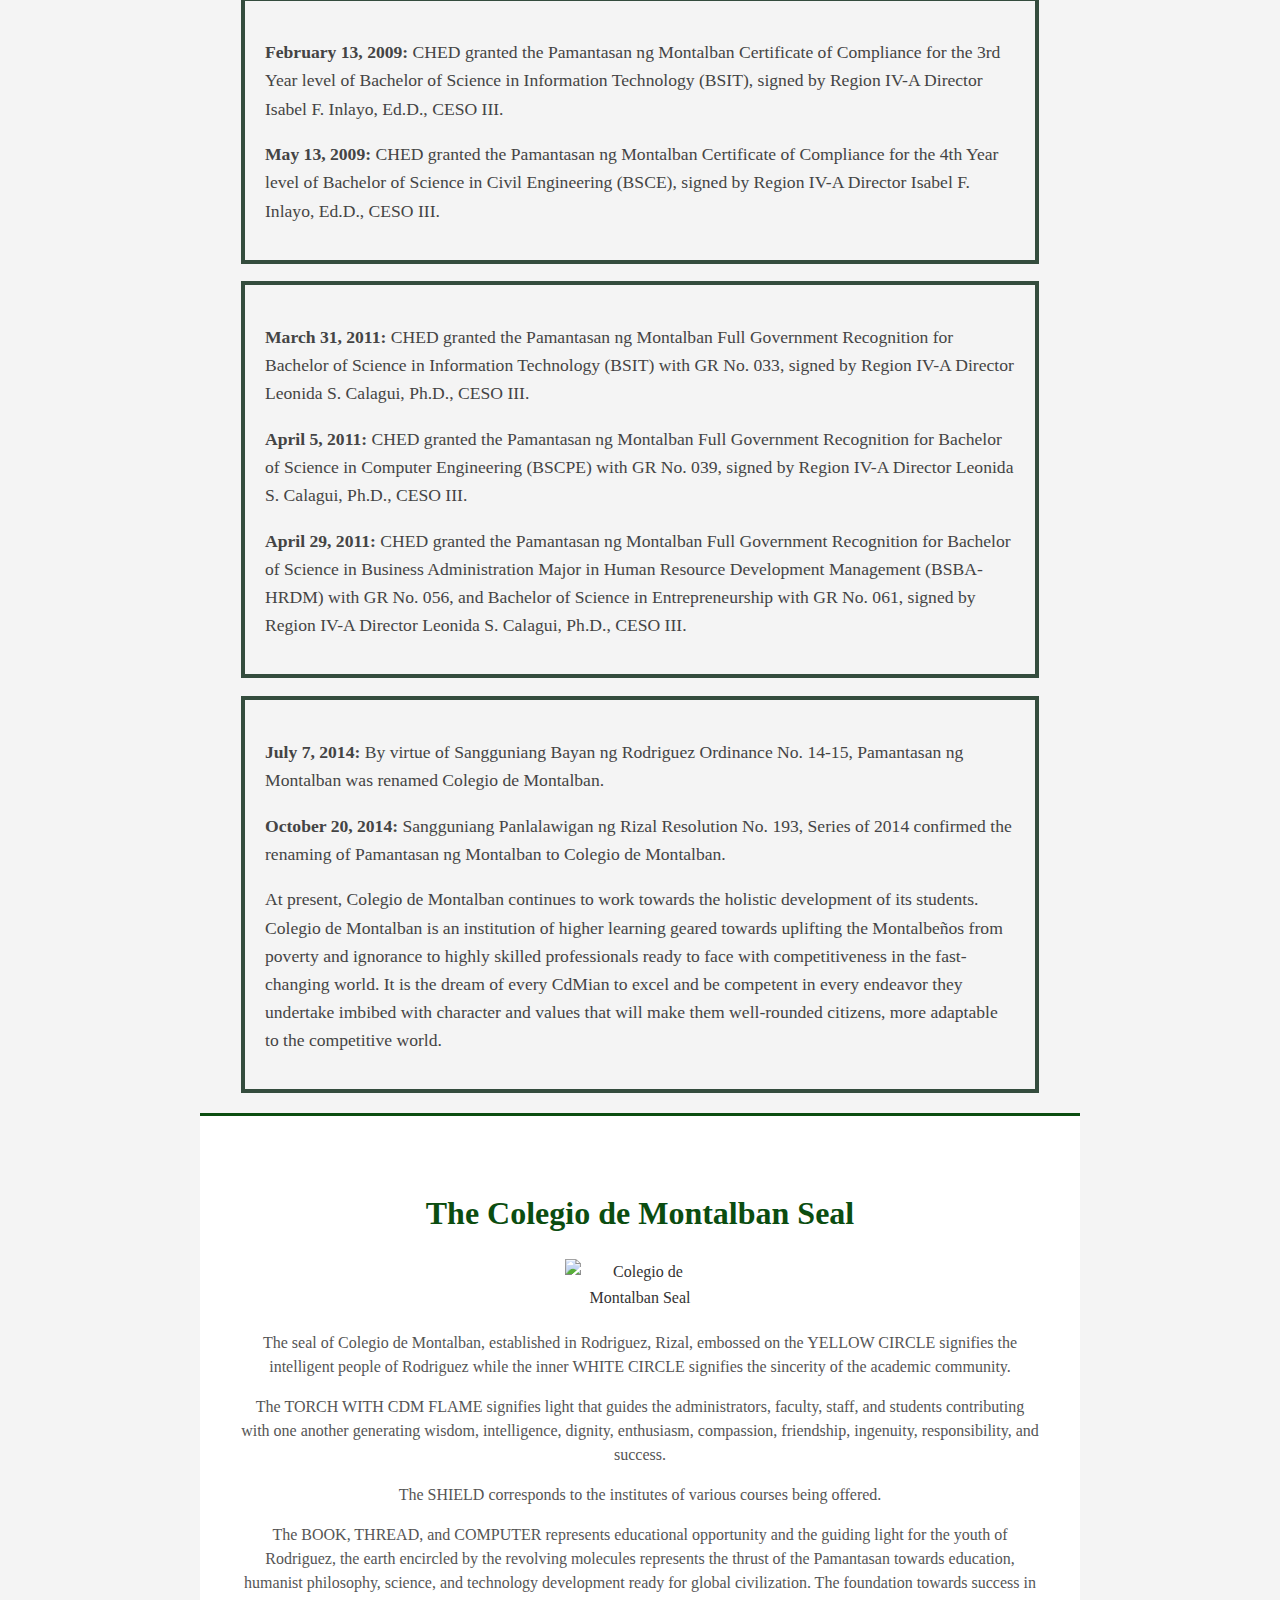
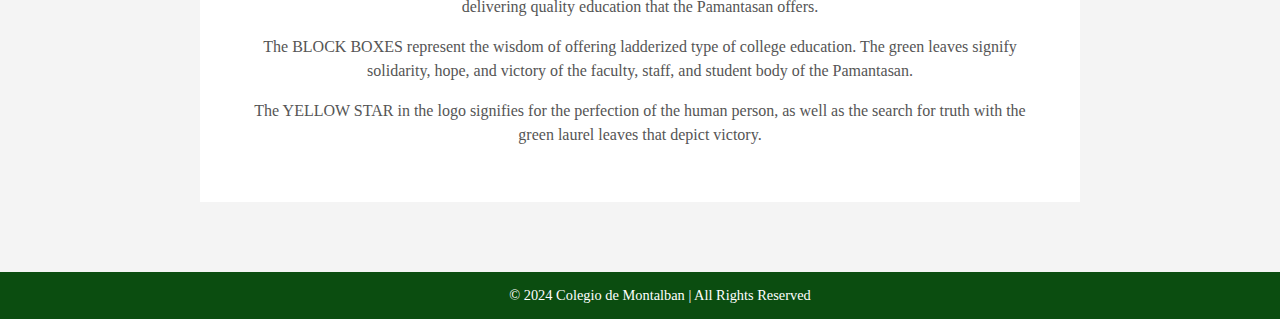
==== commit e50c6dcb: "Update about.html" ====
--- a/about.html
+++ b/about.html
@@ -28,9 +28,12 @@
         <div class="content-text">
             <h2>About Colegio de Montalban</h2>
             <p><strong>The Municipality of Rodriguez (Montalban), Rizal, in consortium with the Department of Education, worked hand-in-hand to establish public elementary and secondary schools in all barangays of Rodriguez. Eventually, the number of secondary graduates increased. In response to the need, the Local Government created and established the Pamantasan ng Montalban, now known as Colegio de Montalban.</strong></p>
-
+<p style="margin-bottom: 50px;">
+  <div style="padding: 20px; border: 4px solid #344c3d; max-width: 750px; margin: 0 auto;">
             <p><strong>September 25, 2003:</strong> Through Municipal Ordinance No. 03-24, approved by the Sangguniang Bayan ng Rodriguez, the Pamantasan ng Montalban was established.</p>
-
+</div>
+<p style="margin-bottom: 10px;">
+  <div style="padding: 20px; border:4px solid #344c3d; max-width: 750px; margin: 0 auto;">
             <p><strong>July 5, 2004:</strong> The Municipal Ordinance No. 04-03, authorized the Sangguniang Bayan ng Rodriguez to operate the Pamantasan ng Montalban.</p>
 
             <p><strong>July 26, 2004:</strong> The Kautusan Blg. 04-05 (Nagpapatibay sa Paglalaan ng Halagang 1.2M para Magamit sa Operasyon ng Pamantasan ng Montalban sa ilalim ng Aid to Education para sa taong 2004-2005 na kukunin sa Various Expenses of the Mayor) was approved by the Sangguniang Bayan.</p>
@@ -43,7 +46,9 @@
                 <p>• Garments Technology with NTR No. 0404A040413</p>
             </ul>
             <p>These were signed by Region IV-A Dir. Ma. Susan P. dela Rama of TESDA.</p>
-
+</div>
+<p style="margin-bottom: 10px;">
+  <div style="padding: 20px; border: 4px solid #344c3d; max-width: 750px; margin: 0 auto;">
             <p><strong>April 4, 2005:</strong> Municipal Ordinance No. 05-07, (An Ordinance Establishing the Pamantasan ng Montalban, and Appropriating Funds Thereof) was approved by the Sangguniang Bayan.</p>
 
             <p><strong>May 17, 2005:</strong> CHED granted the Pamantasan ng Montalban permits to operate:
@@ -56,7 +61,9 @@
             <p><strong>June 20, 2005:</strong> CHED granted the Pamantasan ng Montalban permit to operate the Bachelor of Elementary Education with Concentration in Early Childhood Education (CHED Order no. 006).</p>
 
             <p><strong>December 21, 2005:</strong> CHED granted the Pamantasan ng Montalban permit to operate the 2nd Year level of Bachelor of Elementary Education with Concentration in Early Childhood Education (CHED Order no. 007 Series of 2005).</p>
-
+</div>
+<p style="margin-bottom: 10px;">
+  <div style="padding: 20px; border:4px solid #344c3d; max-width: 750px; margin: 0 auto;">
             <p><strong>January 10, 2006:</strong> CHED granted the Pamantasan ng Montalban permit to operate the 2nd Year level of Bachelor of Science in Commerce Major in Management (CHED Order no. 002 Series of 2006).</p>
 
             <p><strong>March 22, 2006:</strong> CHED granted the Pamantasan ng Montalban permit to operate both:
@@ -64,11 +71,15 @@
                 <p>• Bachelor of Science in Civil Engineering (CHED Order no. 004 Series of 2006)</p>
                 <p>• Bachelor of Science in Computer Engineering (CHED Order no. 003 Series of 2006)</p>
             </ul></p>
-
+</div>
+<p style="margin-bottom: 10px;">
+  <div style="padding: 20px; border:4px solid #344c3d; max-width: 750px; margin: 0 auto;">
             <p><strong>February 5, 2007:</strong> CHED granted the Pamantasan ng Montalban permit to operate the 2nd Year level of Bachelor of Science in Civil Engineering (CHED Order no. 004 Series 2007) and 3rd Year level of Bachelor of Elementary Education with Concentration in Early Childhood Education (CHED Order no. 003 Series of 2007) as well as the Content Course.</p>
 
             <p><strong>February 27, 2007:</strong> CHED granted the Pamantasan ng Montalban permit to operate the 3rd Year level of Bachelor of Science in Entrepreneurship (BSE) by virtue of CHED Regional Order No. 007 series of 2007, and Bachelor of Science in Commerce Major in Management (BSCM) by virtue of CHED Regional Order No. 007 series of 2007, signed by Region IV-A Director Isabel F. Inlayo, Ed.D., CESO III.</p>
-
+</div>
+<p style="margin-bottom: 10px;">
+  <div style="padding: 20px; border:4px solid #344c3d; max-width: 750px; margin: 0 auto;">
             <p><strong>March 24, 2008:</strong> CHED granted the Pamantasan ng Montalban Certificate of Recognition for the 4-year Teacher Education Program leading to the degree of:
             <ul>
                 <p>• Bachelor of Elementary Education with Area of Concentration in Early Childhood Education (BEED-ECED) and Content Courses (BEED-CC)</p>
@@ -87,23 +98,30 @@
                 <p>• Bachelor of Science in Business Administration Major in Human Resource Development Management (BSBA-HRDM)</p>
             </ul>
             <p>Signed by Region IV-A Director Isabel F. Inlayo, Ed.D., CESO III.</p>
-
+</div>
+<p style="margin-bottom: 10px;">
+  <div style="padding: 20px; border:4px solid #344c3d; max-width: 750px; margin: 0 auto;">
             <p><strong>February 13, 2009:</strong> CHED granted the Pamantasan ng Montalban Certificate of Compliance for the 3rd Year level of Bachelor of Science in Information Technology (BSIT), signed by Region IV-A Director Isabel F. Inlayo, Ed.D., CESO III.</p>
 
             <p><strong>May 13, 2009:</strong> CHED granted the Pamantasan ng Montalban Certificate of Compliance for the 4th Year level of Bachelor of Science in Civil Engineering (BSCE), signed by Region IV-A Director Isabel F. Inlayo, Ed.D., CESO III.</p>
-
+</div>
+<p style="margin-bottom: 10px;">
+  <div style="padding: 20px; border:4px solid #344c3d; max-width: 750px; margin: 0 auto;">
             <p><strong>March 31, 2011:</strong> CHED granted the Pamantasan ng Montalban Full Government Recognition for Bachelor of Science in Information Technology (BSIT) with GR No. 033, signed by Region IV-A Director Leonida S. Calagui, Ph.D., CESO III.</p>
 
             <p><strong>April 5, 2011:</strong> CHED granted the Pamantasan ng Montalban Full Government Recognition for Bachelor of Science in Computer Engineering (BSCPE) with GR No. 039, signed by Region IV-A Director Leonida S. Calagui, Ph.D., CESO III.</p>
 
             <p><strong>April 29, 2011:</strong> CHED granted the Pamantasan ng Montalban Full Government Recognition for Bachelor of Science in Business Administration Major in Human Resource Development Management (BSBA-HRDM) with GR No. 056, and Bachelor of Science in Entrepreneurship with GR No. 061, signed by Region IV-A Director Leonida S. Calagui, Ph.D., CESO III.</p>
-
+</div>
+<p style="margin-bottom: 10px;">
+  <div style="padding: 20px; border:4px solid #344c3d; max-width: 750px; margin: 0 auto;">
             <p><strong>July 7, 2014:</strong> By virtue of Sangguniang Bayan ng Rodriguez Ordinance No. 14-15, Pamantasan ng Montalban was renamed Colegio de Montalban.</p>
 
             <p><strong>October 20, 2014:</strong> Sangguniang Panlalawigan ng Rizal Resolution No. 193, Series of 2014 confirmed the renaming of Pamantasan ng Montalban to Colegio de Montalban.</p>
 
             <p>At present, Colegio de Montalban continues to work towards the holistic development of its students. Colegio de Montalban is an institution of higher learning geared towards uplifting the Montalbeños from poverty and ignorance to highly skilled professionals ready to face with competitiveness in the fast-changing world. It is the dream of every CdMian to excel and be competent in every endeavor they undertake imbibed with character and values that will make them well-rounded citizens, more adaptable to the competitive world.</p>
         </div>
+</div>
 
         <div class="seal">
             <h3>The Colegio de Montalban Seal</h3>
